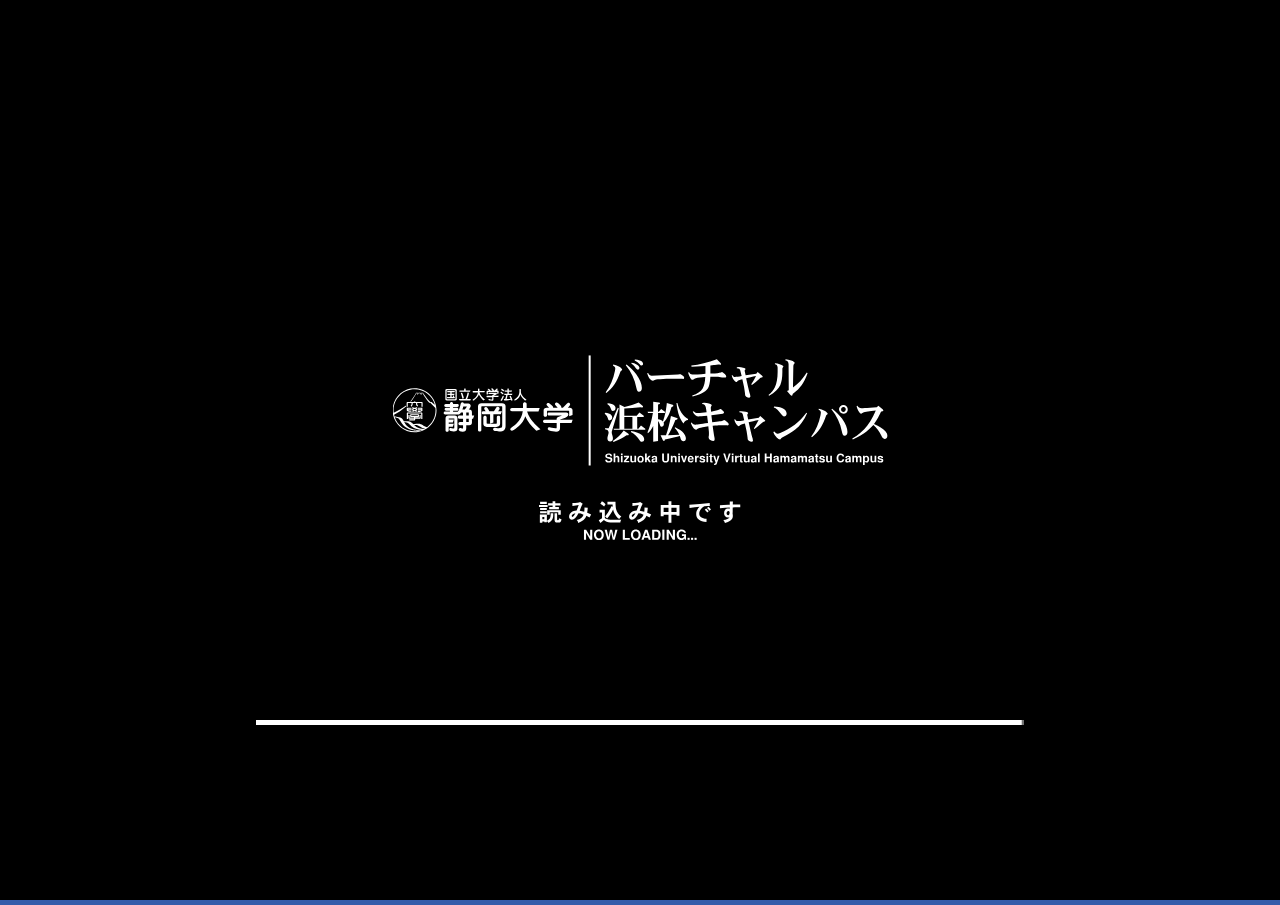
==== vhc.html @ c18255ed "Update responsive stylesheet" ====
<!DOCTYPE html>
<html lang="ja">
	<head>
		<title>静岡大学 バーチャル浜松キャンパス</title>
		<meta charset="utf-8">
		<meta name="viewport" content="width=device-width,initial-scale=1.0,minimum-scale=1.0,maximum-scale=1.0,user-scalable=no">
		<meta name="robots" content="noindex, nofollow">
		<script src="js/jquery.js"></script>
		<script src="js/three.min.js"></script>
		<script src="js/webxr-polyfill.min.js"></script>
		<script src="js/GLTFLoader.js" type="module"></script>
		<script src="js/RGBELoader.js" type="module"></script>
		<script src="js/OrbitControls.js"></script>
		<script src="js/PointerLockControls.js"></script>
		<script src="js/main.js" type="module"></script>
		<script src="js/WebVR.js" type="module"></script>
		<script src="js/virtualpad.js" type="module"></script>
		<link href="https://fonts.googleapis.com/css2?family=Noto+Sans+JP:wght@400;700&display=swap" rel="stylesheet"> 
		<link rel="stylesheet" href="css/vhc.css">
		<link rel="stylesheet" href="css/vhc_dialog.css">
		<link rel="stylesheet" href="css/virtualpad.css">
		<link rel="shortcut icon" type="image/x-icon" href="img/favicon.ico">
		
		<!-- xr-hamaria.github.io 以外のドメインで当システムを運用する場合は、以下のコードを削除してください -->
		<script async src="https://www.googletagmanager.com/gtag/js?id=UA-103554097-3"></script>
		<script>
		  window.dataLayer = window.dataLayer || [];
		  function gtag(){dataLayer.push(arguments);}
		  gtag('js', new Date());
		  gtag('config', 'UA-103554097-3');
		</script>
		<!-- ここまで -->
		
	</head>
	<body>
		<div id="cover" onclick="closeDialog();">
			<div id="cover_loading">
				<img src="img/loading.svg">
			</div>
		</div>
		<div id="header">
			<img src="img/navbar_logo.svg" id="logo">
		</div>
		<div class="menu" id="menu">
			<ul>
				<li onclick="changeVRMode()"><img src="img/button/vr_mode.svg"></li>
				<li onclick="openHelp()"><img src="img/button/help.svg"></li>
				<li onclick="openSettings()"><img src="img/button/setup.svg"></li>
			</ul>
		</div>
		<div class="menu" id="mobile_menu">
			<ul>
				<li onclick=""><img src="img/button/menu.svg"></li>
			</ul>
		</div>
		<div class="menu" id="mobile_menu_nt">
			<ul>
				<li onclick=""><img src="img/button/menu2.svg"></li>
			</ul>
		</div>
		<div class="menu" id="vr_menu">
			<ul>
				<li onclick="closeVRMode()"><img src="img/button/vr_mode_exit.svg"></li>
			</ul>
		</div>
		<div id="dialog">
			<div id="dialog_exit"><a href="javascript:closeDialog()"><img src="img/close.png"></a></div>
			<div id="dialog_title"></div>
			<div id="dialog_main"></div>
		</div>
		<div class="tip" id="tip">
			<div id="tip_text" class="text"></div>
			<img src="img/icon/icon-expl.svg" class="icon-first" id="tip_icon_expl"><img src="img/icon/icon-photo.svg" id="tip_icon_photo">
		</div>
		<div class="tip" id="tip_copy"></div>
		<div id="vr_mode">
			<div id="toolbar">
				<img id="inst_vr" src="img/inst_vr.png" class="inst-box inst-box-vr">
			</div>
		</div>
		<div id="main_canvas">
			<canvas id="canvas" width="1px" height="1px"></canvas>
		</div>
		<div id="virtualpad" class="virtualpad">
			<div class="virtualpad-back"></div>
			<div class="virtualpad-control"></div>
		</div>
		<div id="progressbar" class="progressbar-base"></div>
		<div id="progressbar-front" class="progressbar-base"></div>
		<div id="footer">
			<div id="copyright">
				(c) 2020,2021 Shizuoka University xR Association "Hamaria" (c) OpenStreetMap Contributors
			</div>
			<div id="version">
				Ver.2.0.0
			</div>
		</div>
	</body>
</html>
---- css/vhc.css ----
* {
	margin: 0;
	padding: 0;
	user-select: none;
	-webkit-touch-callout: none;
	-webkit-user-select: none;
}

body {
	overflow-x: hidden;
	overflow-y: hidden;
	font-family: 'Noto Sans JP', sans-serif;
	background-color: #345CAA;
	height: 100%;
}

#canvas {
	width: 100%;
	height: 100%;
}

#cover {
	width: 100%;
	height: 100%;
	position: fixed;
	top: 0;
	left: 0;
	z-index: 100;
	text-align: center;
	background-color: rgb(0, 0, 0);
	-webkit-transition: all 0.5s;
    -moz-transition: all 0.5s;
    -ms-transition: all 0.5s;
    -o-transition: all 0.5s;
    transition: all 0.5s;
}

#cover_loading {
	position: absolute;
	top: 50%;
	left: 50%;
	transform: translateY(-50%) translateX(-50%);
	-webkit-transform: translateY(-50%) translateX(-50%);
}

#header {
	position: fixed;
	left: 0;
	top: 0;
	z-index: 10;
}

#header #logo {
	position: absolute;
	left: 10px;
	top: 5px;
	height: 120px;
}

.menu {
	position: fixed;
	right: 22px;
	top: 20px;
	z-index: 90;
}

.menu ul {
	overflow: hidden;
}

.menu li {
	margin-left: 35px;
	float: left;
	list-style-type: none;
}

.menu li:hover {
	opacity: 0.7;
	cursor: pointer;
}

.menu li img {
	height: 35px;
}

#mobile_menu, #mobile_menu_nt, #vr_menu {
	display: none;
}

#dialog {
	width: 90%;
	height: 90%;
	position: fixed;
	top: 5%;
	left: 5%;
	z-index: 101;
	background-color: rgb(255, 255, 255);
	box-shadow: 0 0 5px rgb(0, 0, 0);
	display: none;
}

#information {
	width: 100%;
	position: fixed;
	top: 5px;
	left: 5px;
}

#toolbar {
	margin: 6px;
}

#debug {
	margin: 9px;
	padding: 9px;
	width: 300px;
	background-color: rgba(255, 255, 255, 0.9);
	font-size: 12px;
	box-shadow: 0 0 3px rgba(0, 0, 0, 0.7);
	display: none;
}

.tip {
	position: absolute;
	top: 0;
	left: 0;
	padding-top: 5px;
	padding-bottom: 10px;
	padding-left: 10px;
	padding-right: 10px;
	background-color: #345CAA;
	border: solid 1px #FFFFFF;
	z-index: 100;
	color: #FFFFFF;
	text-shadow: 1px 1px 1px rgba(0, 0, 0, 0.3);
	box-shadow: 2px 2px 2px rgba(0, 0, 0, 0.7);
	overflow: hidden;
}

#tip {
	display: none;
}

#tip_copy {
	display: block;
	opacity: 0;
}

.tip .text {
	float: left;
}

.tip span, .tip img {
	vertical-align: middle;
}

.tip img {
	margin-left: 5px;
	margin-top: 2px;
}

.tip img.icon-first {
	margin-left: 10px;
}

.inst-box {
	display: block;
	margin-left: -3px;
}

#inst_box {
	padding-top: 20px;
}

#vr_mode {
	width: 100%;
	position: fixed;
	top: 0;
	left: 0;
	margin: 3px;
	display: none;
}

.progressbar-base {
	position: fixed;
	z-index: 102;
	top: 80vh;
	left: 20vw;
	width: 60vw;
	height: 5px;
	background-color: #727272;
	transform-origin: top left;
}

#progressbar-front {
	background-color: #FFFFFF;
	transform: scaleX(0);
	transition: all 0.1s;
}

#footer {
	width: 100%;
	height: 30px;
	position: fixed;
	left: 0;
	bottom: 0;
	color: rgb(255, 255, 255);
	font-size: 12px;
	box-sizing: border-box;
	z-index: 10;
}

#footer #copyright {
	position: absolute;
	left: 10px;
	top: 5px;
}

#footer #version {
	position: absolute;
	right: 10px;
	top: 5px;
	text-align: center;
}

@media screen and ( max-width: 1098px ){
	#menu {
		display: none;
	}

	#mobile_menu {
		display: block;
	}
}

@media screen and ( max-width: 898px ){
	.logo-image {
		width: 45vw;
	}

	#toolbar {
		margin: 6px 0;
	}
}

@media screen and ( max-width: 798px ){
	#cover_loading > img {
		width: 60vw;
	}

	#vrend_esc {
		display: none;
	}

	.menu {
		top: 22px;
	}

	.menu-image {
		width: 25%;
	}

	.inst-box {
		width: 45vw;
	}

	#header {
		width: 100%;
		height: 80px;
		background-color: #345CAA;
		text-align: center;
		box-shadow: 0 3px 3px rgb(0, 0, 0, 0.3);
	}

	#header #logo {
		height: 70px;
	}

	#footer {
		display: none;
	}
}

@media screen and ( max-width: 598px ){
	#cover_loading > img {
		width: 80vw;
	}

	#header #logo {
		height: 50px;
		left: 10px;
		top: 15px;
	}

	#mobile_menu {
		display: none;
	}
	
	#mobile_menu_nt {
		display: block;
	}
}

@media screen and ( max-width: 498px ){
	#header #logo {
		height: 50px;
		left: 10px;
		top: 15px;
	}
}

@media screen and ( max-width: 398px ){
	.menu {
		right: 12px;
	}
}
---- css/vhc_dialog.css ----
#dialog_exit {
	position: absolute;
	top: 12px;
	left: 12px;
}

#dialog_title {
	position: absolute;
	top: 10px;
	left: 90px;
	color: rgb(52, 92, 170);
	font-size: 42px;
	font-weight: bold;
}

#dialog_main {
	width: 100%;
	padding: 10px 16px;
	position: absolute;
	top: 85px;
	left: 0px;
	overflow-y: scroll;
	box-sizing: border-box;
}

#dialog_main h1 {
	margin-bottom: 20px;
}

#dialog_main p {
	margin-top: 10px;
	margin-bottom: 20px;
}

#dialog_main h1 {
	color: rgb(52, 92, 170);
	font-size: 26px;
	font-weight: normal;
}

#dialog_main a {
	color: rgb(52, 92, 170);
}

#dialog_main a:hover {
	opacity: 0.7;
}

.dialog_photo {
	height: 250px;
	padding-right: 14px;
	padding-bottom: 9px;
	box-sizing: border-box;
}

.dialog_video {
	width: 50%;
	padding-right: 14px;
	padding-bottom: 9px;
	box-sizing: border-box;
}

.dialog_help th {
	width: 150px;
	text-align: left;
}

.chkbox {
	margin: 20px 0;
}

.chkbox label {
	margin-top: -4px;
	padding-left: 35px;
	font-size: 16px;
	font-weight: bold;
	display: inline-block;
	cursor: pointer;
	position: relative;
}

.chkbox label:before {
	content: '';
	width: 20px;
	height: 20px;
	display: inline-block;
	position: absolute;
	top: 1px;
	left: 0;
	background-color:	rgb(255,255,255);
	border: solid 2px rgb(52, 92, 170);
	border-radius: 5px;
}

.chkbox input[type=checkbox] {
	display: none;
}

.chkbox input[type=checkbox]:checked + label:before {
	background-color:	rgb(52, 92, 170);
}
---- css/virtualpad.css ----
.virtualpad {
    width: 60px;
    height: 60;
    position: fixed;
    z-index: 999;
    display: none;
}

@media screen and (orientation: landscape) {
    .virtualpad {
        top: calc(90vh - 150px);
        left: 100px;
        margin: 20px;
    }
}
 @media screen and (orientation: portrait) {
    .virtualpad {
        top: calc(100vh - 250px);
        left: calc(50vw - 30px);
    }
 }

.virtualpad-back {
    position: absolute;
    top: 0;
    left: 0;
    width: 60px;
    height: 60px;
    background-color: white;
    opacity: 0.3;
    border-radius: 50px;
}

.virtualpad-control {
    position: absolute;
    top: 5px;
    left: 5px;
    width: 50px;
    height: 50px;
    background-color: white;
    opacity: 0.5;
    border-radius: 50px;
}
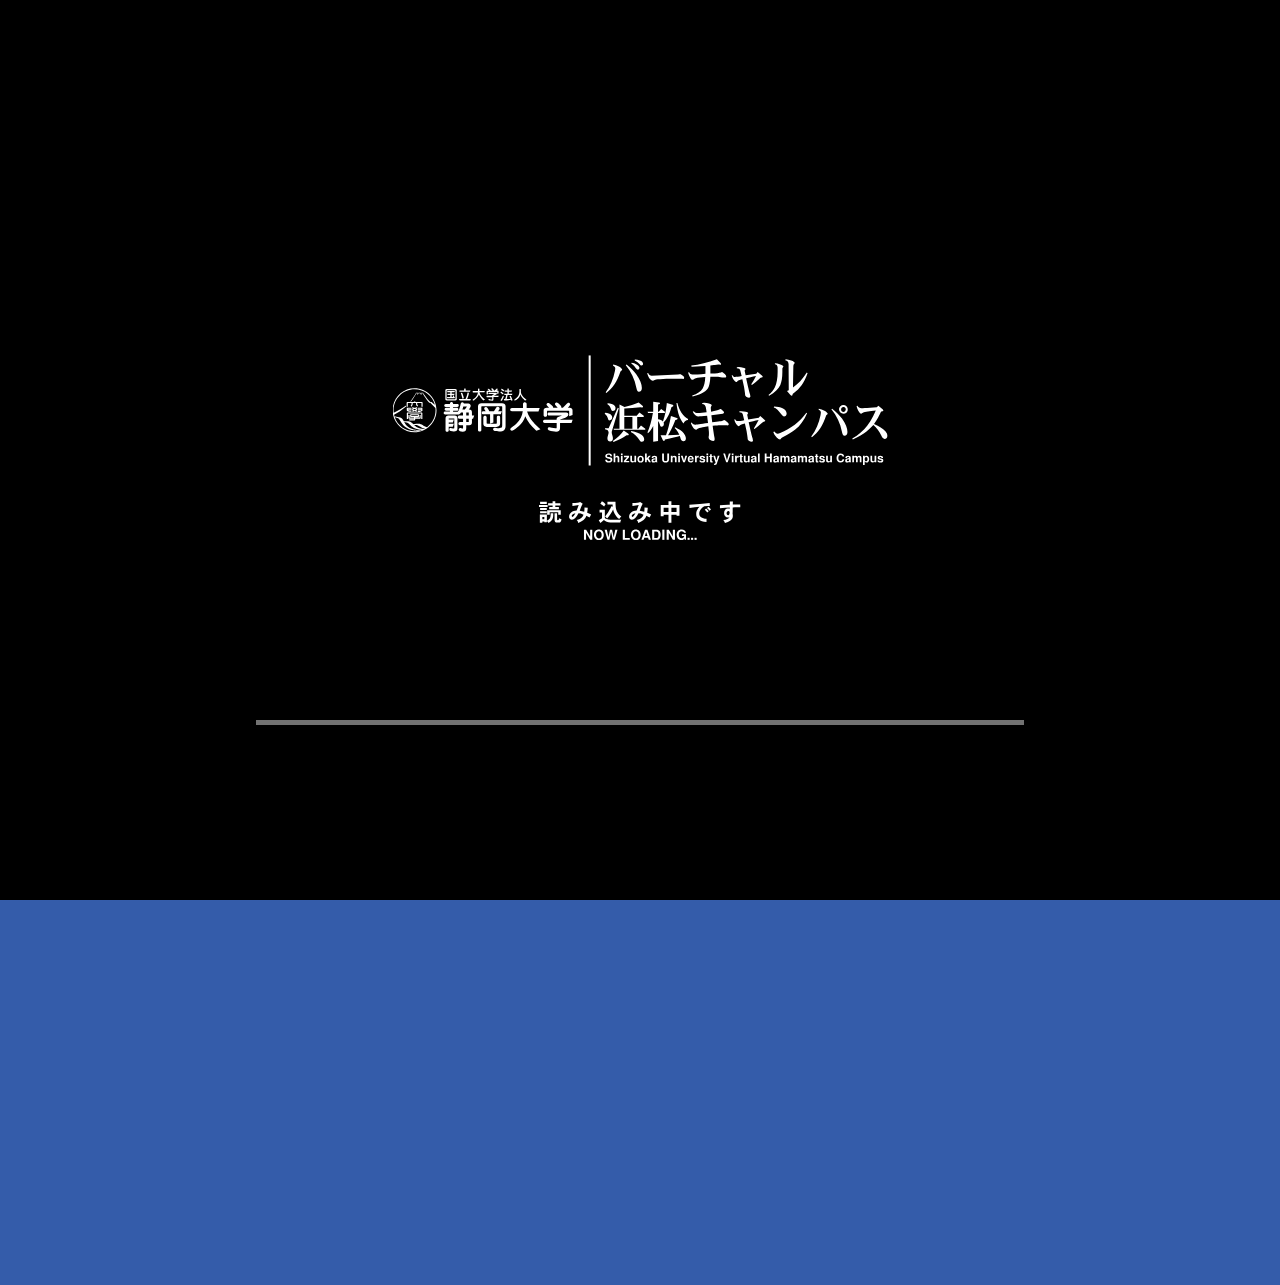
==== commit ef35db49: "replace THREE.*Controls with jsm version" ====
--- a/vhc.html
+++ b/vhc.html
@@ -6,12 +6,7 @@
 		<meta name="viewport" content="width=device-width,initial-scale=1.0,minimum-scale=1.0,maximum-scale=1.0,user-scalable=no">
 		<meta name="robots" content="noindex, nofollow">
 		<script src="js/jquery.js"></script>
-		<script src="js/three.min.js"></script>
 		<script src="js/webxr-polyfill.min.js"></script>
-		<script src="js/GLTFLoader.js" type="module"></script>
-		<script src="js/RGBELoader.js" type="module"></script>
-		<script src="js/OrbitControls.js"></script>
-		<script src="js/PointerLockControls.js"></script>
 		<script src="js/main.js" type="module"></script>
 		<script src="js/WebVR.js" type="module"></script>
 		<script src="js/virtualpad.js" type="module"></script>
@@ -38,6 +33,7 @@
 				<img src="img/loading.svg">
 			</div>
 		</div>
+		<div class="cover-mobile-menu" onclick="closeMenu()"></div>
 		<div id="header">
 			<img src="img/navbar_logo.svg" id="logo">
 		</div>
@@ -48,14 +44,21 @@
 				<li onclick="openSettings()"><img src="img/button/setup.svg"></li>
 			</ul>
 		</div>
+		<div class="menu" id="mobile_menubar">
+			<ul>
+				<li onclick="changeVRMode()"><img src="img/button/vr_mode.svg"></li>
+				<li onclick="openHelp()"><img src="img/button/help.svg"></li>
+				<li onclick="openSettings()"><img src="img/button/setup.svg"></li>
+			</ul>
+		</div>
 		<div class="menu" id="mobile_menu">
 			<ul>
-				<li onclick=""><img src="img/button/menu.svg"></li>
+				<li onclick="openMenu()"><img src="img/button/menu.svg"></li>
 			</ul>
 		</div>
 		<div class="menu" id="mobile_menu_nt">
 			<ul>
-				<li onclick=""><img src="img/button/menu2.svg"></li>
+				<li onclick="openMenu()"><img src="img/button/menu2.svg"></li>
 			</ul>
 		</div>
 		<div class="menu" id="vr_menu">
@@ -63,6 +66,7 @@
 				<li onclick="closeVRMode()"><img src="img/button/vr_mode_exit.svg"></li>
 			</ul>
 		</div>
+		<img id="inst_box">
 		<div id="dialog">
 			<div id="dialog_exit"><a href="javascript:closeDialog()"><img src="img/close.png"></a></div>
 			<div id="dialog_title"></div>
@@ -75,7 +79,7 @@
 		<div class="tip" id="tip_copy"></div>
 		<div id="vr_mode">
 			<div id="toolbar">
-				<img id="inst_vr" src="img/inst_vr.png" class="inst-box inst-box-vr">
+				<img id="inst_vr" src="img/inst_vr.svg" class="inst-box inst-box-vr">
 			</div>
 		</div>
 		<div id="main_canvas">
@@ -92,8 +96,8 @@
 				(c) 2020,2021 Shizuoka University xR Association "Hamaria" (c) OpenStreetMap Contributors
 			</div>
 			<div id="version">
-				Ver.2.0.0
+				Ver.2.1.0
 			</div>
 		</div>
 	</body>
-</html>+</html>
--- a/css/vhc.css
+++ b/css/vhc.css
@@ -43,6 +43,18 @@
 	-webkit-transform: translateY(-50%) translateX(-50%);
 }
 
+.cover-mobile-menu {
+	width: 100%;
+	height: 100%;
+	position: fixed;
+	top: 0;
+	left: 0;
+	z-index: 100;
+	background-color: #000;
+	opacity: 0.7;
+	display: none;
+}
+
 #header {
 	position: fixed;
 	left: 0;
@@ -83,8 +95,30 @@
 	height: 35px;
 }
 
-#mobile_menu, #mobile_menu_nt, #vr_menu {
-	display: none;
+#mobile_menu, #mobile_menu_nt, #mobile_menubar, #vr_menu {
+	display: none;
+}
+
+#mobile_menubar {
+	width: 300px;
+	height: 100%;
+	position: fixed;
+	left: 100%;
+	top: 0;
+	z-index: 110;
+	background-color: #345CAA;
+	box-shadow: 0 0 3px rgba(0, 0, 0, 0.7);
+	transition-property: left;
+	transition-duration: 0.5s;
+	transition-timing-function: ease-in-out;
+}
+
+#mobile_menubar ul{
+	padding-top: 5px;
+}
+
+#mobile_menubar li {
+	padding-top: 20px;
 }
 
 #dialog {
@@ -130,7 +164,7 @@
 	padding-right: 10px;
 	background-color: #345CAA;
 	border: solid 1px #FFFFFF;
-	z-index: 100;
+	z-index: 99;
 	color: #FFFFFF;
 	text-shadow: 1px 1px 1px rgba(0, 0, 0, 0.3);
 	box-shadow: 2px 2px 2px rgba(0, 0, 0, 0.7);
@@ -168,8 +202,16 @@
 	margin-left: -3px;
 }
 
+.inst-box-vr {
+	position: fixed;
+	left: 10px;
+	top: 10px;
+}
+
 #inst_box {
-	padding-top: 20px;
+	position: fixed;
+	left: 10px;
+	top: 150px;
 }
 
 #vr_mode {
@@ -228,7 +270,7 @@
 		display: none;
 	}
 
-	#mobile_menu {
+	#mobile_menu, #mobile_menubar {
 		display: block;
 	}
 }
@@ -262,6 +304,10 @@
 
 	.inst-box {
 		width: 45vw;
+	}
+
+	#inst_box {
+		top: 100px;
 	}
 
 	#header {
@@ -276,8 +322,13 @@
 		height: 70px;
 	}
 
-	#footer {
-		display: none;
+	#footer #copyright {
+		display: none;
+	}
+
+	#dialog {
+		height: 95%;
+		top: 2.5%;
 	}
 }
 
@@ -298,6 +349,10 @@
 	
 	#mobile_menu_nt {
 		display: block;
+	}
+
+	#inst_box {
+		display: none;
 	}
 }
 
--- a/css/vhc_dialog.css
+++ b/css/vhc_dialog.css
@@ -5,12 +5,16 @@
 }
 
 #dialog_title {
+	width: calc(100% - 100px);
 	position: absolute;
 	top: 10px;
 	left: 90px;
 	color: rgb(52, 92, 170);
 	font-size: 42px;
 	font-weight: bold;
+	overflow: hidden;
+	text-overflow: ellipsis;
+	white-space: nowrap;
 }
 
 #dialog_main {
@@ -47,17 +51,25 @@
 }
 
 .dialog_photo {
-	height: 250px;
+	margin-bottom: 20px;
+	overflow: hidden;
+}
+
+.dialog_photo div {
+	width: 25%;
+	float: left;
 	padding-right: 14px;
 	padding-bottom: 9px;
 	box-sizing: border-box;
 }
 
+.dialog_photo div img {
+	width: 100%;
+}
+
 .dialog_video {
 	width: 50%;
-	padding-right: 14px;
-	padding-bottom: 9px;
-	box-sizing: border-box;
+	margin-bottom: 20px;
 }
 
 .dialog_help th {
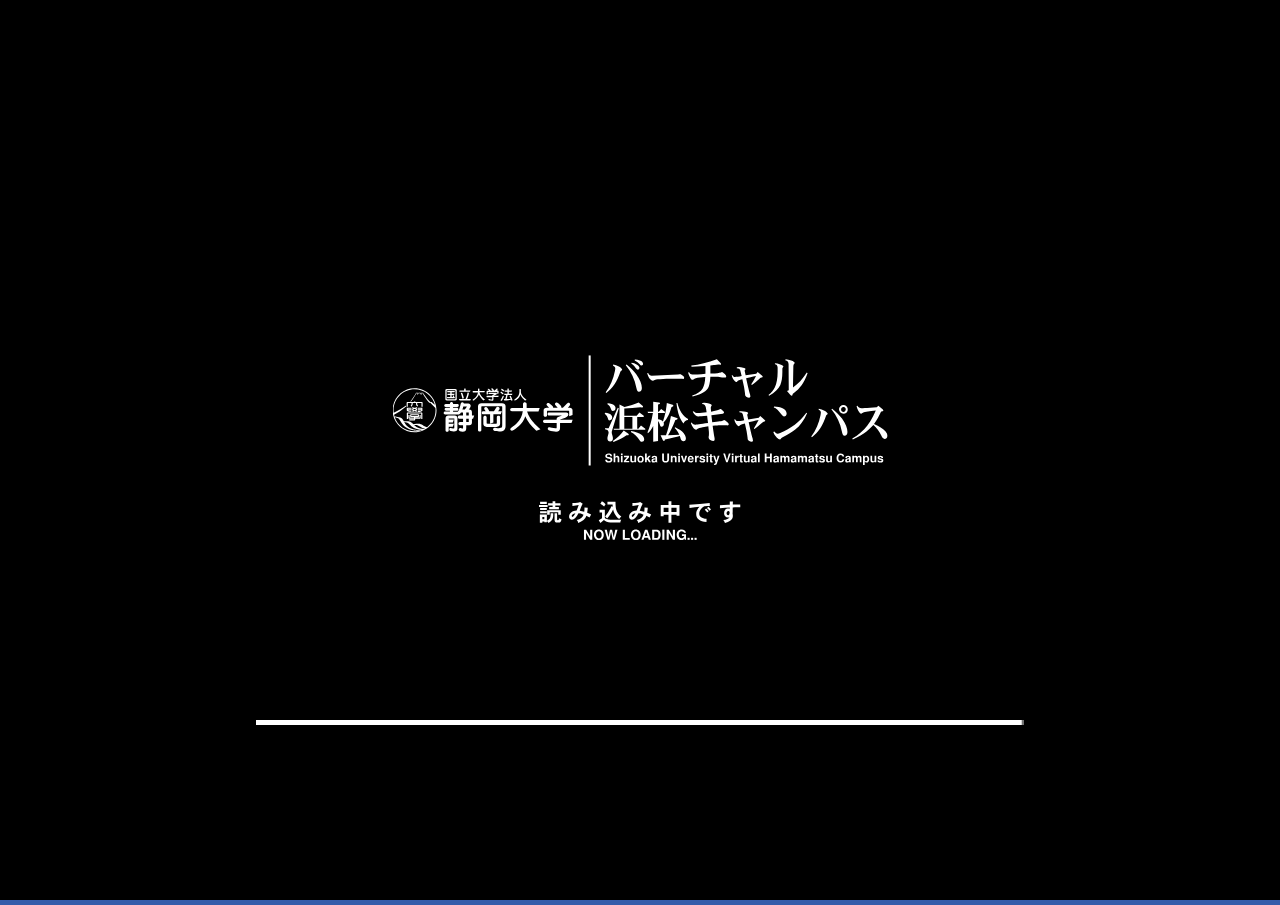
==== commit 6d0c0a8c: "add importmap" ====
--- a/vhc.html
+++ b/vhc.html
@@ -7,6 +7,13 @@
 		<meta name="robots" content="noindex, nofollow">
 		<script src="js/jquery.js"></script>
 		<script src="js/webxr-polyfill.min.js"></script>
+		<script type="importmap">
+			{
+				"imports": {
+					"three": "../build/three.module.js"
+				}
+			}
+		</script>
 		<script src="js/main.js" type="module"></script>
 		<script src="js/WebVR.js" type="module"></script>
 		<script src="js/virtualpad.js" type="module"></script>
